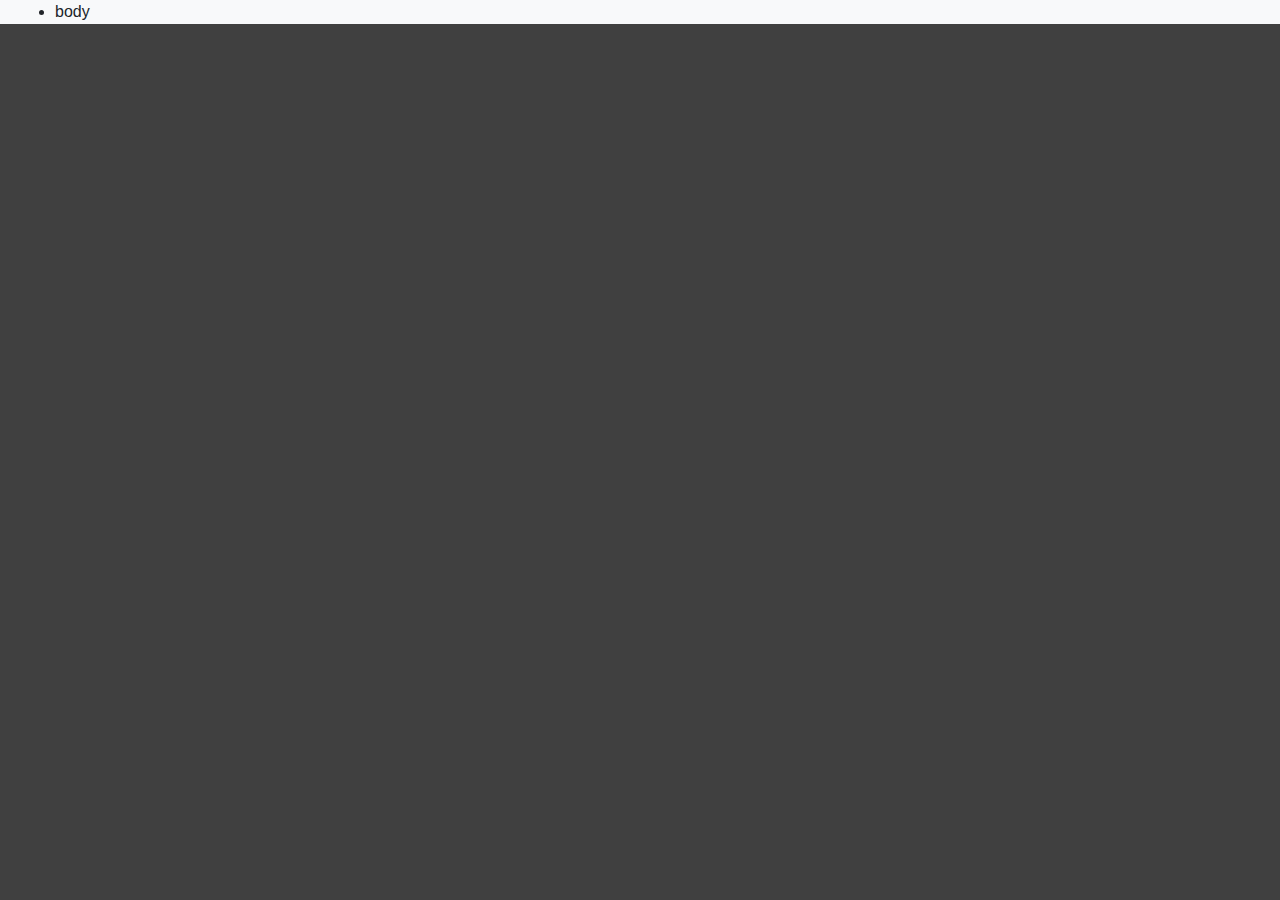
==== main.html @ a456c23f "Some changes" ====
<!DOCTYPE html>
<html>
<head>
	<title>CSSnator</title>
	<link rel="stylesheet" type="text/css" href="css/bootstrap.min.css">
	<link rel="stylesheet" type="text/css" href="css/style.css">
</head>
<body>
	<div class="container-fluid bg-light">
		<ul>
			<li>body</li>
		</ul>
	</div>
	</body>
</html>
---- css/style.css ----
body {
	margin: 0%;
	box-sizing: border-box;
	overflow-x: hidden;
	background: rgb(64,64,64);
}


.title{
	text-align: right;
	padding-right: 5%;
	margin-top: 10%;
	margin-right: 15%;
}
.buttons{
	text-align: center;
	margin: 10%;
}
.btn{
	border:0px;
}
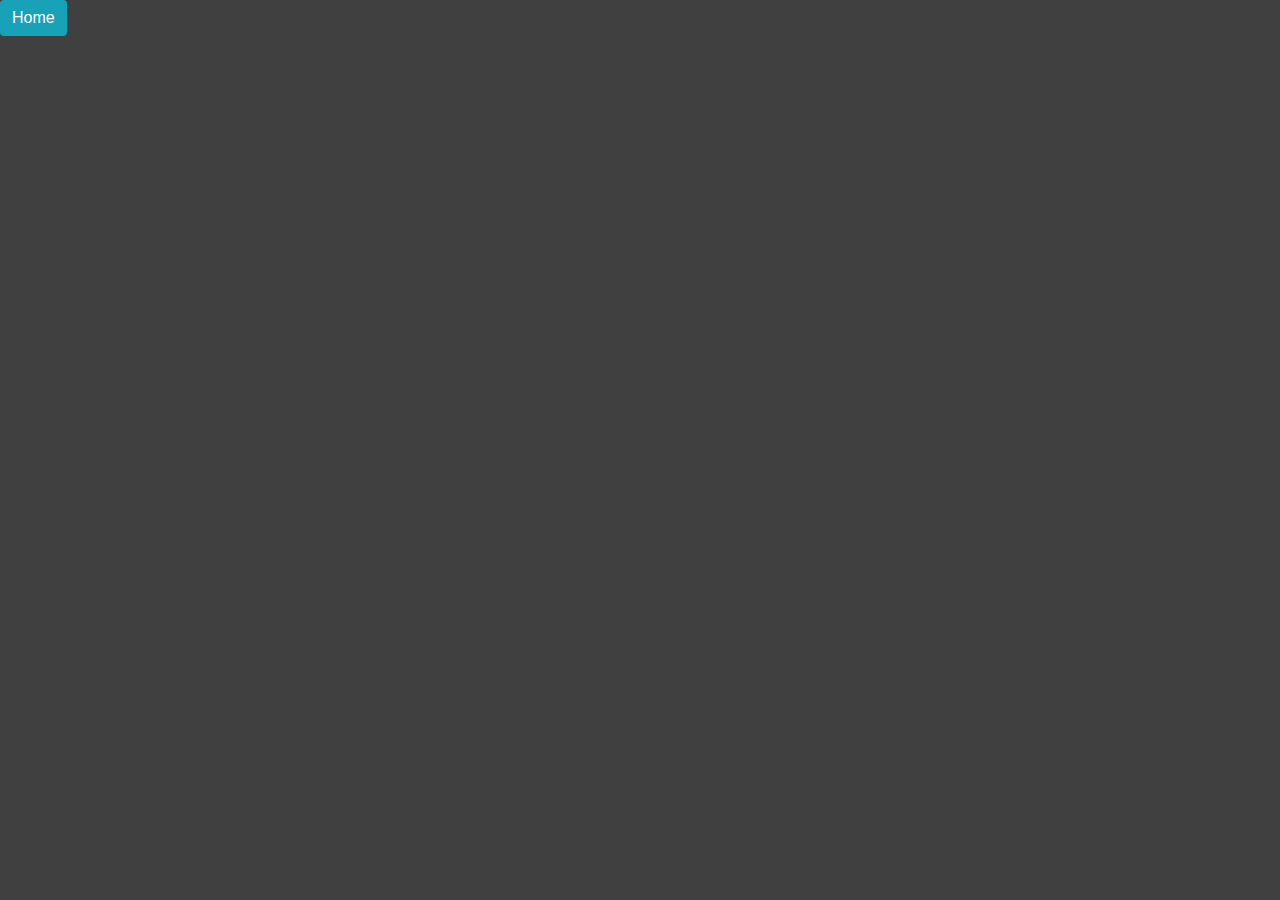
==== commit 0e2dbe5d: "Some edit" ====
--- a/main.html
+++ b/main.html
@@ -6,10 +6,17 @@
 	<link rel="stylesheet" type="text/css" href="css/style.css">
 </head>
 <body>
-	<div class="container-fluid bg-light">
-		<ul>
-			<li>body</li>
-		</ul>
+	<a href="index.html"><button class="btn btn-info main-btn">Home</button></a>
+	<div class="container-fluid  main-pg">
+		<div class="container content-container ">
+			
+		</div>
+		<div class="container input-container bg-light">
+
+		</div>
+		<div class="container command-container bg-light">
+			
+		</div>
 	</div>
 	</body>
 </html>--- a/css/style.css
+++ b/css/style.css
@@ -18,4 +18,11 @@
 }
 .btn{
 	border:0px;
-}+}
+
+.main-pg{
+	padding-left: 10%;
+}
+.main-btn{
+	border: 0px;
+}	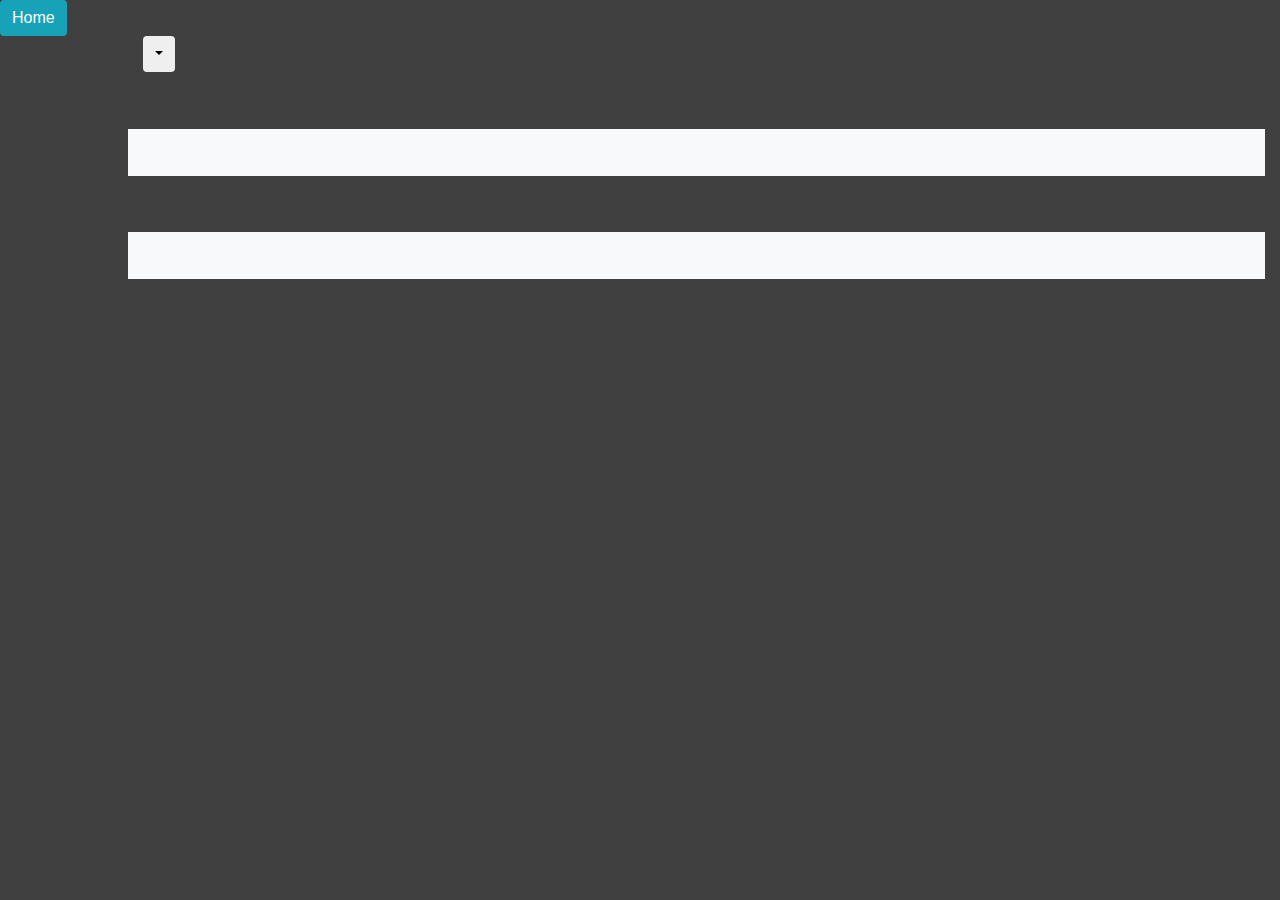
==== commit ee0df441: "..." ====
--- a/main.html
+++ b/main.html
@@ -9,14 +9,21 @@
 	<a href="index.html"><button class="btn btn-info main-btn">Home</button></a>
 	<div class="container-fluid  main-pg">
 		<div class="container content-container ">
-			
+			<div class="dropdown">
+				<button class="btn dropdown-toggle dropbtn"></button>
+				<div class="dropdown-content">
+					<a href="">Border-Radius</a>
+
+				</div>
+			</div>
 		</div>
 		<div class="container input-container bg-light">
-
+			<br>
 		</div>
 		<div class="container command-container bg-light">
-			
+			<br>
 		</div>
 	</div>
+	<script type="text/javascript" src="js/app.js"></script>
 	</body>
 </html>--- a/css/style.css
+++ b/css/style.css
@@ -4,7 +4,6 @@
 	overflow-x: hidden;
 	background: rgb(64,64,64);
 }
-
 
 .title{
 	text-align: right;
@@ -25,4 +24,31 @@
 }
 .main-btn{
 	border: 0px;
-}	+}	
+.input-container {
+	margin-top: 5%;
+	margin-bottom:5%;
+	padding: 1%;
+}
+.command-container{
+	padding: 1%;
+}
+.dropbtn{
+	cursor: pointer;
+}
+
+.dropdown-content{
+	display: none;
+	z-index: 1;
+	box-shadow: 0px 8px 16px 0px;
+	width: 20%;
+	background-color: white;
+	padding-left:1%; 
+}
+.dropdown-content a{
+	text-decoration: none;
+	display:block;
+}
+.show{
+	display: block;
+}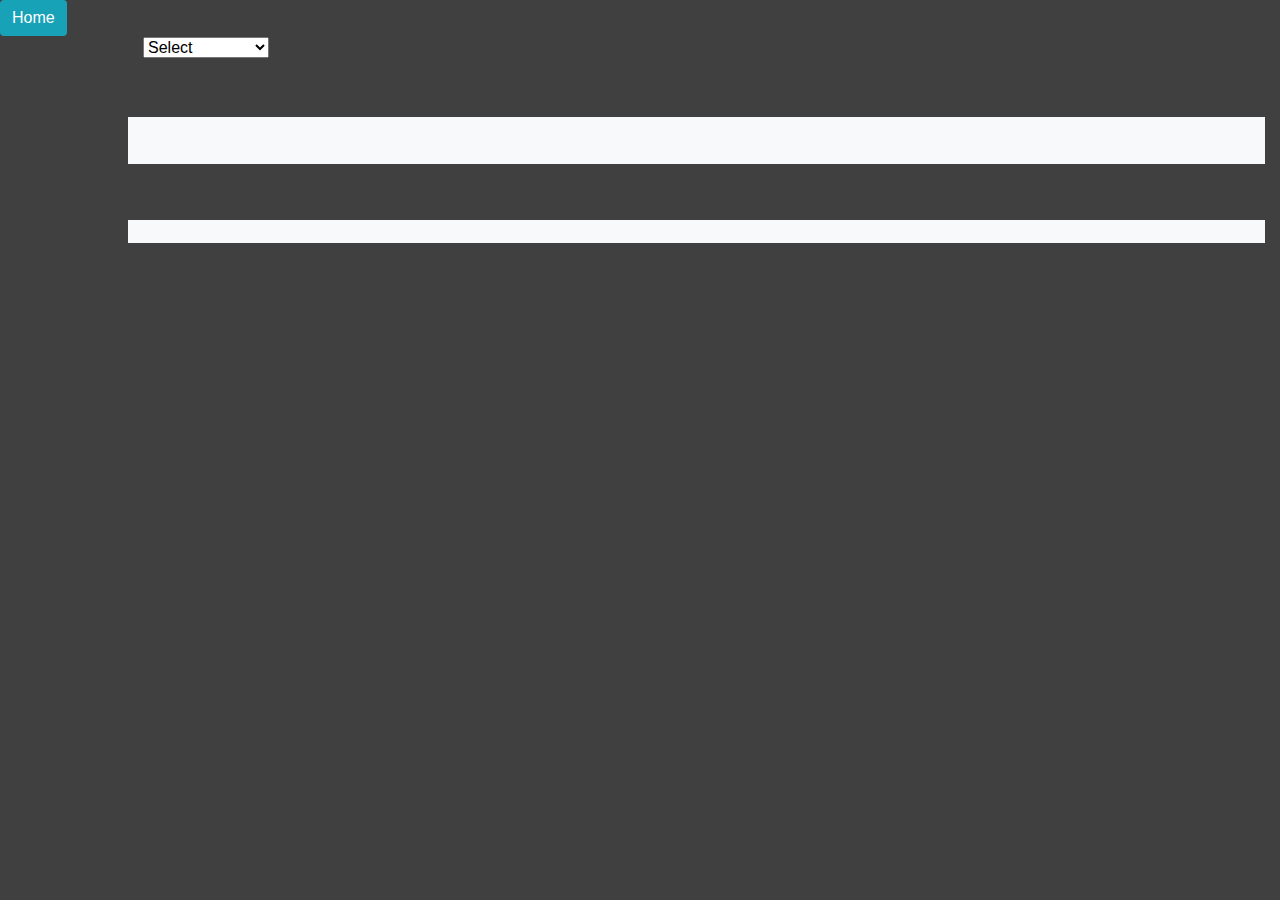
==== commit 81f2945b: "Testing" ====
--- a/main.html
+++ b/main.html
@@ -2,6 +2,7 @@
 <html>
 <head>
 	<title>CSSnator</title>
+	<meta charset="utf-8">
 	<link rel="stylesheet" type="text/css" href="css/bootstrap.min.css">
 	<link rel="stylesheet" type="text/css" href="css/style.css">
 </head>
@@ -10,18 +11,17 @@
 	<div class="container-fluid  main-pg">
 		<div class="container content-container ">
 			<div class="dropdown">
-				<button class="btn dropdown-toggle dropbtn"></button>
-				<div class="dropdown-content">
-					<a href="">Border-Radius</a>
-
-				</div>
+				<select id = "opt" class="">
+					<option selected>Select</option>
+					<option value="brRad">Border-Radius</option>					
+				</select>	
 			</div>
 		</div>
 		<div class="container input-container bg-light">
 			<br>
 		</div>
 		<div class="container command-container bg-light">
-			<br>
+			
 		</div>
 	</div>
 	<script type="text/javascript" src="js/app.js"></script>
--- a/css/style.css
+++ b/css/style.css
@@ -51,4 +51,4 @@
 }
 .show{
 	display: block;
-}+}
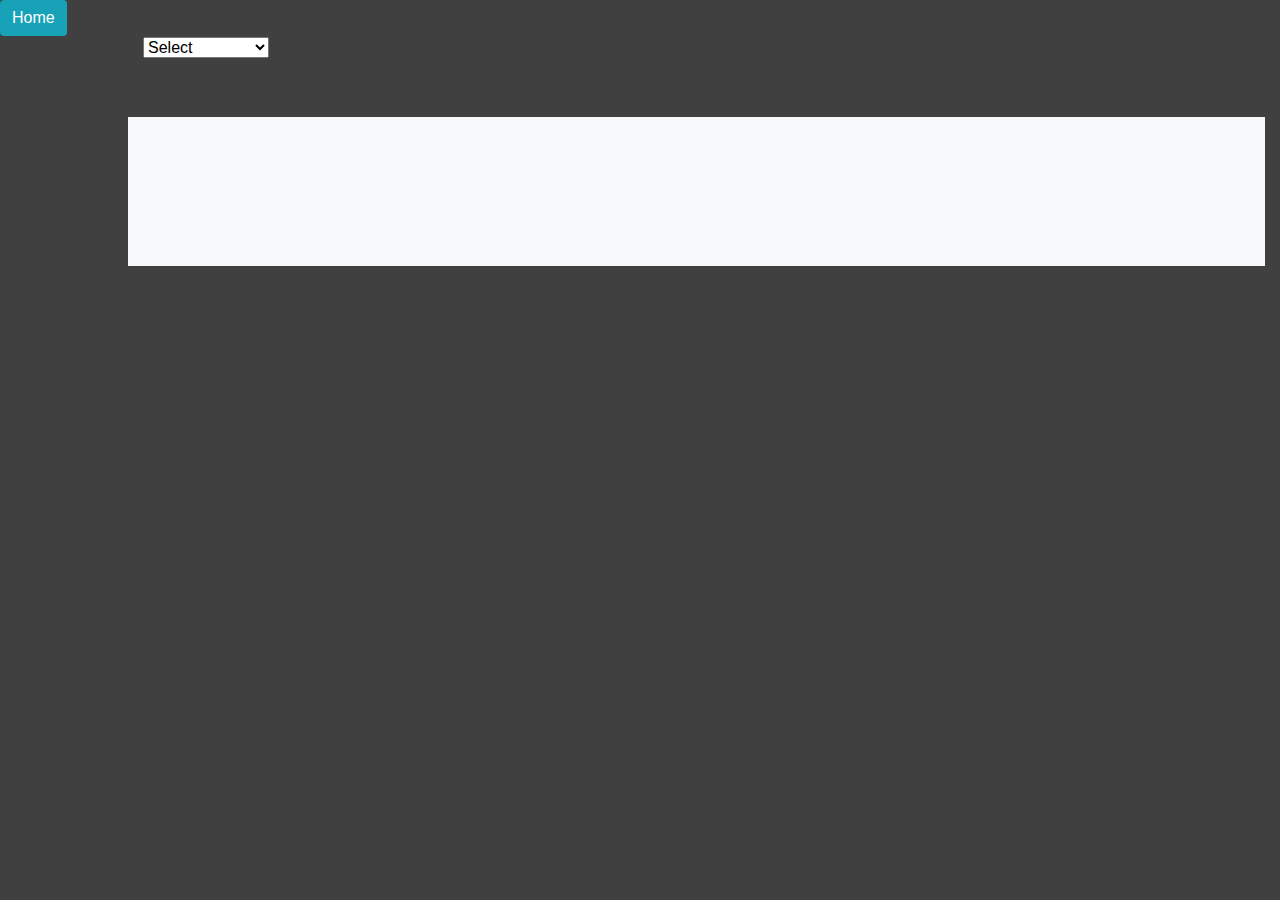
==== commit 1297316a: "Some edits and additions" ====
--- a/main.html
+++ b/main.html
@@ -20,10 +20,10 @@
 		<div class="container input-container bg-light">
 			<br>
 		</div>
-		<div class="container command-container bg-light">
+		<div class="container output-container bg-light">
 			
 		</div>
 	</div>
-	<script type="text/javascript" src="js/app.js"></script>
+	<script type="module" src="js/app.js"></script>
 	</body>
 </html>--- a/css/style.css
+++ b/css/style.css
@@ -52,3 +52,25 @@
 .show{
 	display: block;
 }
+
+
+
+
+.input-container{
+	text-align: center;
+	padding-top: 10%;
+}
+.input-container{
+	text-align: center;
+	padding-top: 10%;
+}
+/*Start of all the modules styles*/
+#box{
+	background: grey;
+	width:250px;
+	height:250px;
+	display:inline-block;
+}
+.input{
+	width:200px;
+}
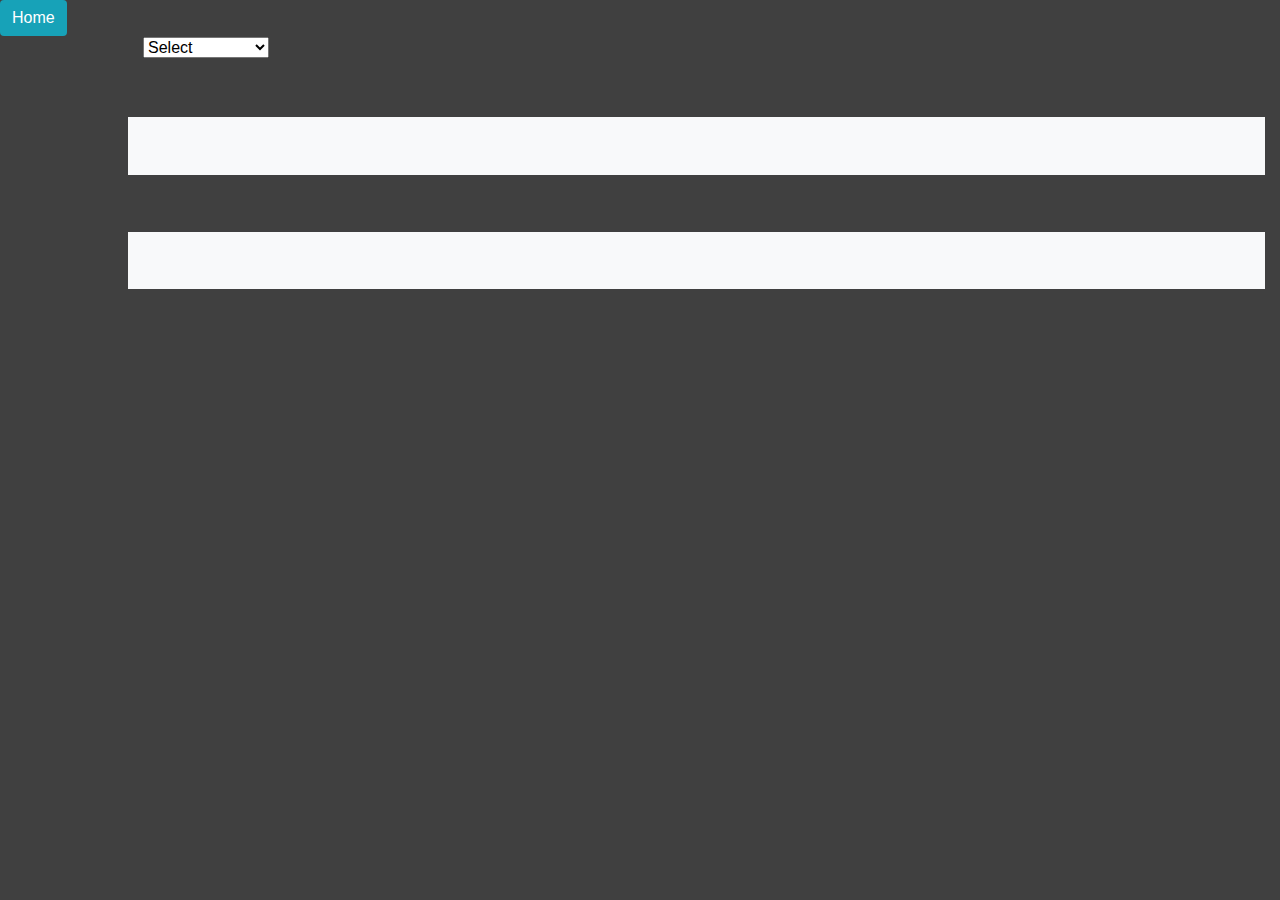
==== commit 12b0709b: "Error fixing" ====
--- a/main.html
+++ b/main.html
@@ -25,5 +25,5 @@
 		</div>
 	</div>
 	<script type="module" src="js/app.js"></script>
-	</body>
+</body>
 </html>--- a/css/style.css
+++ b/css/style.css
@@ -58,11 +58,11 @@
 
 .input-container{
 	text-align: center;
-	padding-top: 10%;
+	padding-top: 2%;
 }
-.input-container{
+.output-container{
 	text-align: center;
-	padding-top: 10%;
+	padding-top: 5%;
 }
 /*Start of all the modules styles*/
 #box{
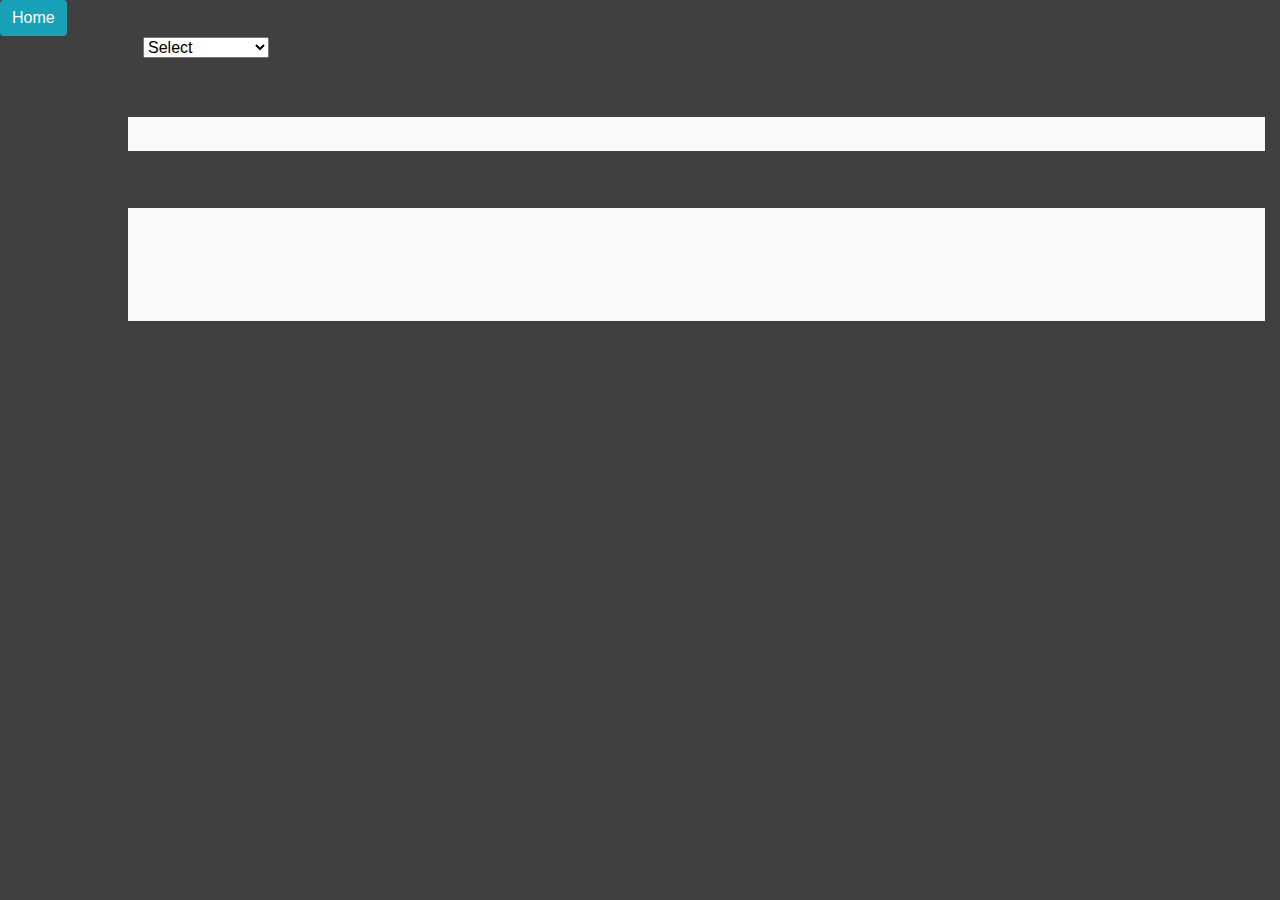
==== commit 95f6875b: "Error fixing" ====
--- a/main.html
+++ b/main.html
@@ -18,7 +18,7 @@
 			</div>
 		</div>
 		<div class="container input-container bg-light">
-			<br>
+			
 		</div>
 		<div class="container output-container bg-light">
 			
--- a/css/style.css
+++ b/css/style.css
@@ -62,7 +62,7 @@
 }
 .output-container{
 	text-align: center;
-	padding-top: 5%;
+	padding: 5%;
 }
 /*Start of all the modules styles*/
 #box{
